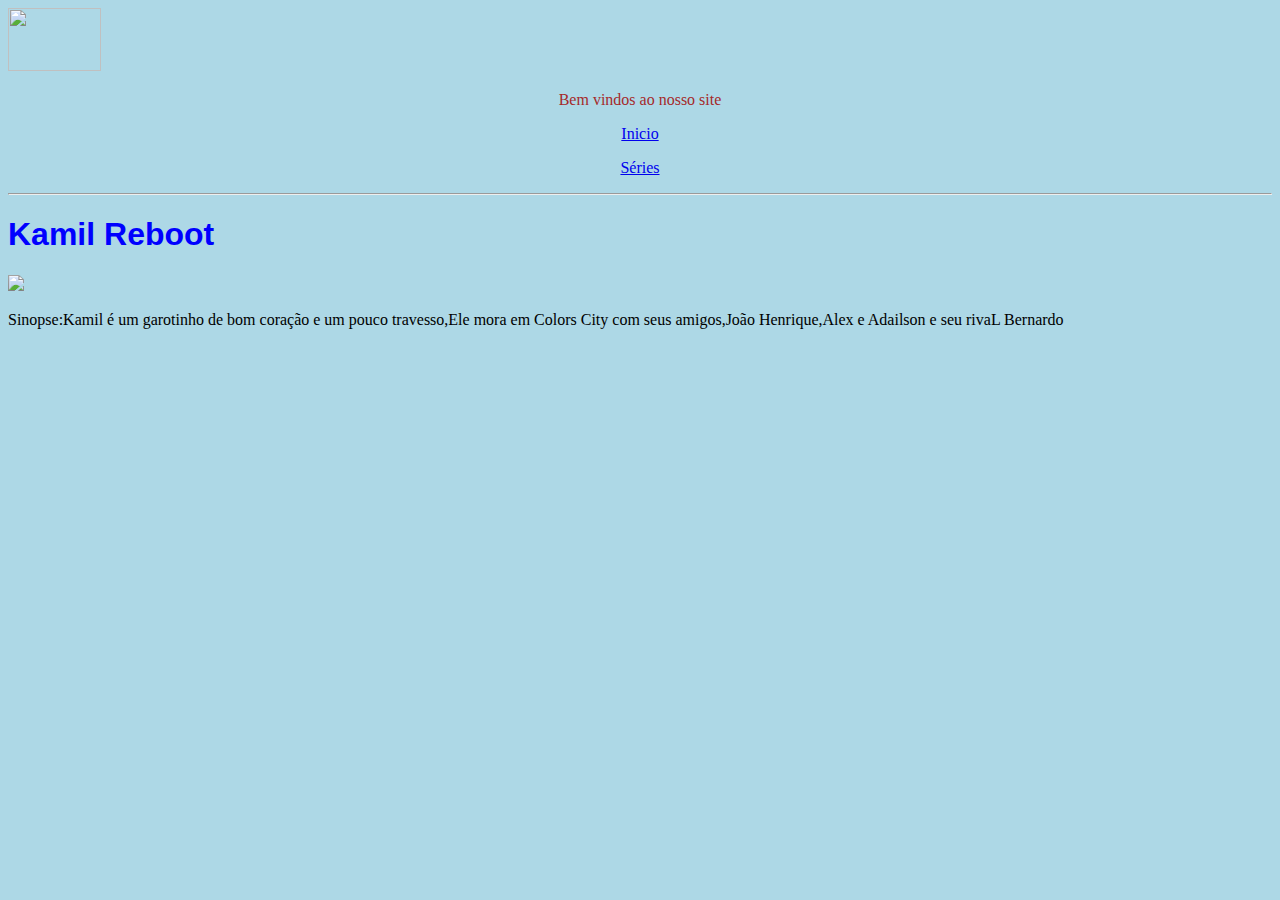
==== kamil-reboot.html @ 65b1315b "Add files via upload" ====
<!DOCTYPE html>
<html>
<head>
    <link rel="stylesheet"
    href="style.css">
    <meta charset="utf-8" />
    <meta name="viewport" content="width=device-width, intial-scale=1" >
<title>MB TV Brasil</title>
</head>

<body>
<img class= logo src="https://blogger.googleusercontent.com/img/a/AVvXsEhb3Yyh7bYBOJzRAbiHmtEc7lShdt4aYbwodnoVVkKkW_YTBbr-ZHTIQ1RiuNDfVNMb-41khtkigS57GuABMvAF9oQbjJqxKEgvab-Fm8e4M_9vfHC_XljB4OFu7JT1013a6RfCm7I2_HExUBERxyQT7D0SoF1PNTAKiw5H-a9NsyMsuRyQUAXiFPgE=s93">
<p class="ximplaria">
    Bem vindos ao nosso site
</p>
<p class="linker1"><a href="index.html">Inicio</a></p>
<p class="linker2"><a href="series.html">Séries</a></p>
<hr>

<h1 class="title-kr">Kamil Reboot</h1>

<img src="./assets/kamil-img2.png"/>

<p>Sinopse:Kamil é um garotinho de bom coração e um pouco travesso,Ele mora em Colors City com seus amigos,João Henrique,Alex e Adailson e seu rivaL Bernardo</p>
---- style.css ----
body{
 background-color:lightblue;
}

h1.titulo{
    color:brown;
text-align:center;
font-family: Arial;

}
.ximplaria{
    color:brown;
    text-align:center;
    font-family:Verdana;

}

.slider{
aspect-ratio: 10 / 16;
width: 300px;
position:relative;
display:flex;
overflow:scroll;
scroll-snap-type: x mandatory;
}

.slider img{
 width:100%;
 left:0;
 position:sticky;
 object-fit: cover;
 border-radius: 5px;
 scroll-snap-align: center;
}

.antes{
color:blueviolet;
font-family: 'Lucida Sans';   
font-size: 20px;
}

.logo{
width: 93px;
height: 63px; ;
}

.title-tdcf{
    color:blue;
    font-family: Arial;
    size:20px;
}

.linker1{
    color:red;
    size:10px;
    text-align:center;
    }



.linker2{
    color:red;
    size:10px;
    text-align:center;
    }


.title-min-e-biu{
    color:blue;
    font-family: Arial;
    size:20px; 
}

.title-kr{
    color:blue;
    font-family: Arial;
    size:20px; 
}
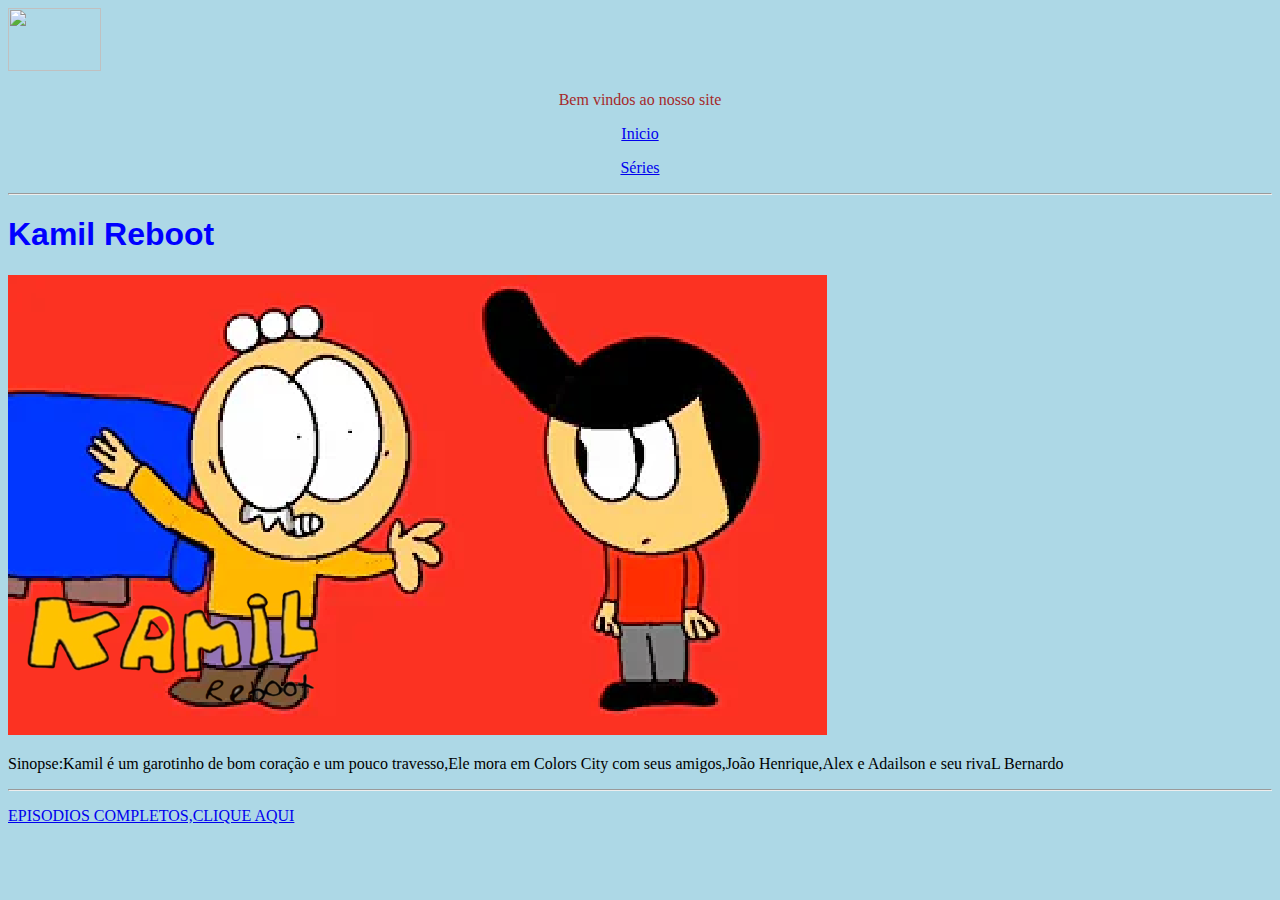
==== commit 8b000676: "Update kamil-reboot.html" ====
--- a/kamil-reboot.html
+++ b/kamil-reboot.html
@@ -22,3 +22,6 @@
 <img src="./assets/kamil-img2.png"/>
 
 <p>Sinopse:Kamil é um garotinho de bom coração e um pouco travesso,Ele mora em Colors City com seus amigos,João Henrique,Alex e Adailson e seu rivaL Bernardo</p>
+
+<hr>
+<p> <a href="https://www.youtube.com/watch?v=kdkM0ET3SLw&list=PL68TX4mDpkp4yncnwr2hd_xZvzV_n7gOB">EPISODIOS COMPLETOS,CLIQUE AQUI</a></p>
